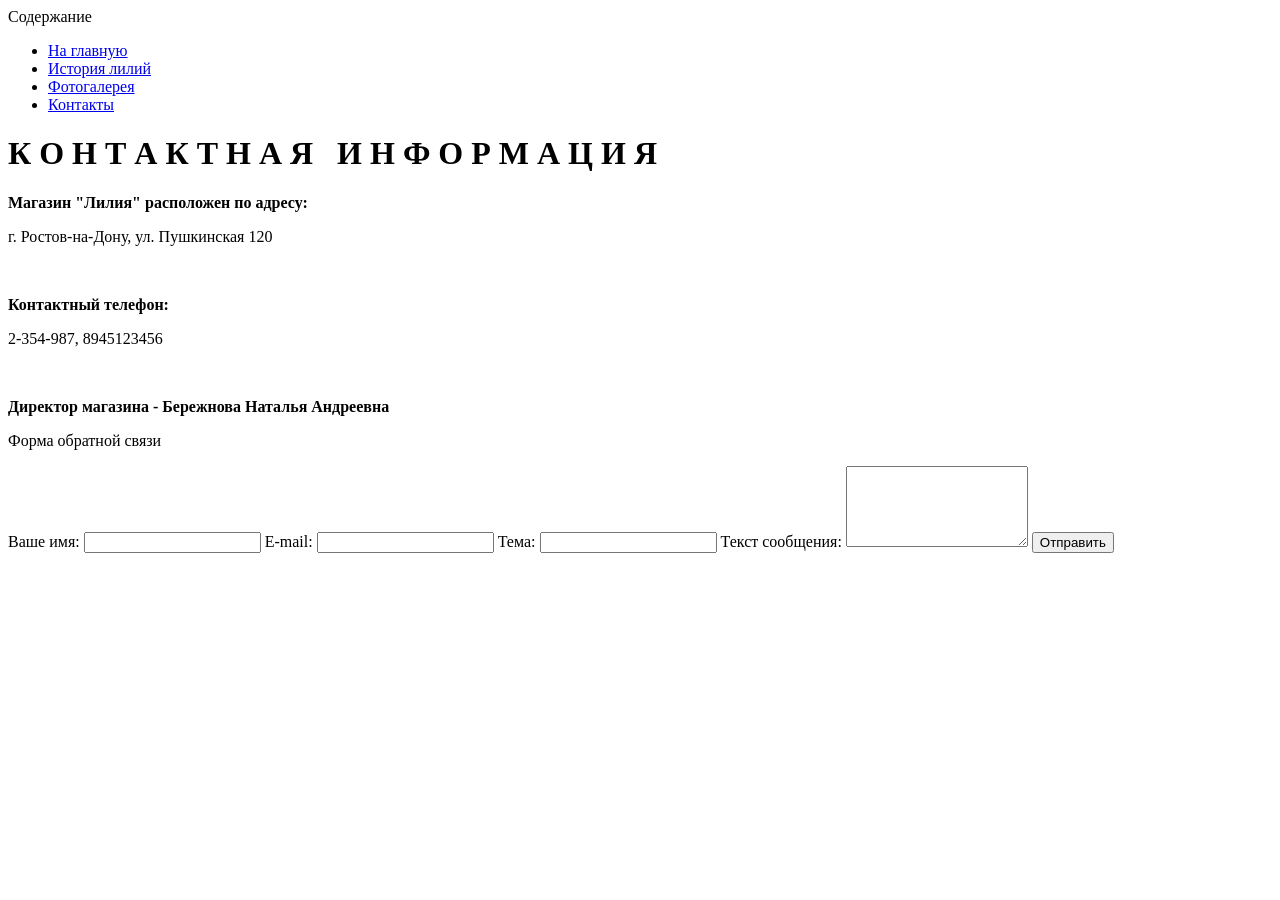
==== contact.html @ b2da3b19 "Add files via upload" ====
<!DOCTYPE html>
<html lang="ru">
<head>
    <meta charset="UTF-8">
    <title>Контактная информация</title>
    <link rel="stylesheet" href="css/style.css">
    <link rel="stylesheet" href="css/menu.css">
    <link rel="stylesheet" href="css/form.css">
</head>
<body>
    <div class="container">
        <div class="sidebar">
            <div class="menu-title">Содержание</div>
            <ul class="menu">
                <li><a href="index.html">На главную</a></li>
                <li><a href="history.html">История лилий</a></li>
                <li><a href="gallery.html">Фотогалерея</a></li>
                <li><a href="contact.html" class="active">Контакты</a></li>
            </ul>
        </div>
        
        <div class="main-content">
            <h1 class="page-title">К О Н Т А К Т Н А Я &nbsp; И Н Ф О Р М А Ц И Я</h1>
            
            <p><strong>Магазин "Лилия" расположен по адресу:</strong></p>
            <p>г. Ростов-на-Дону, ул. Пушкинская 120</p>
            <br>
            <p><strong>Контактный телефон:</strong></p>
            <p>2-354-987, 8945123456</p>
            <br>
            <p><strong>Директор магазина - Бережнова Наталья Андреевна</strong></p>
            
                
            <form action="send.php" method="POST" class="contact-form">
                <p class="form__title">Форма обратной связи</p>
                <label for="name">Ваше имя:</label>
                <input type="text" id="name" name="name" required>
                
                <label for="email">E-mail:</label>
                <input type="email" id="email" name="email" required>
                
                <label for="subject">Тема:</label>
                <input type="text" id="subject" name="subject" required>
                
                <label for="message">Текст сообщения:</label>
                <textarea id="message" name="message" rows="5" required></textarea>
                
                <input type="submit" value="Отправить">
            </form>
        </div>
    </div>
</body>
</html>
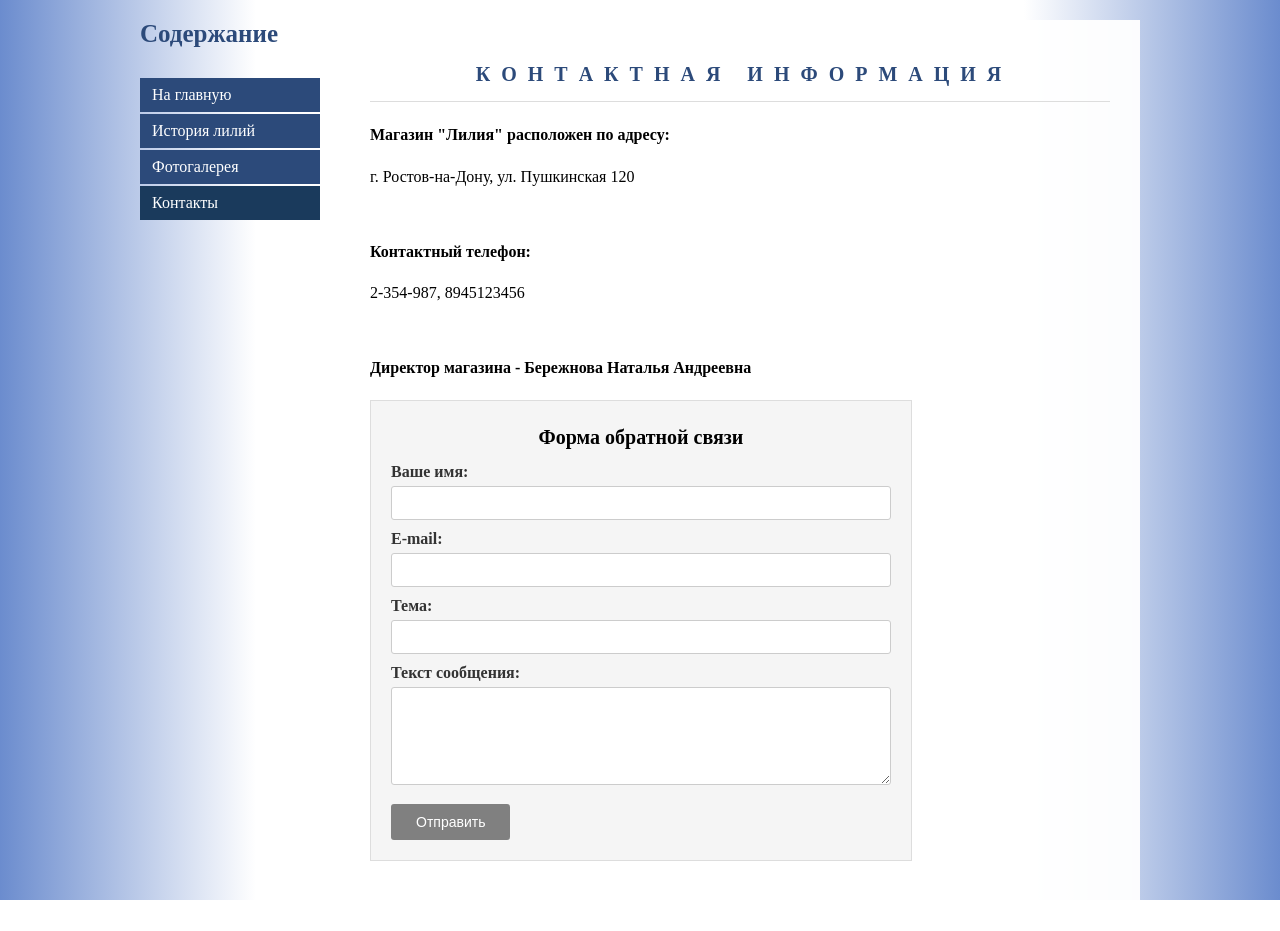
==== commit 6f7ebf5f: "Update contact.html" ====
--- a/contact.html
+++ b/contact.html
@@ -3,9 +3,9 @@
 <head>
     <meta charset="UTF-8">
     <title>Контактная информация</title>
-    <link rel="stylesheet" href="css/style.css">
-    <link rel="stylesheet" href="css/menu.css">
-    <link rel="stylesheet" href="css/form.css">
+    <link rel="stylesheet" href="style.css">
+    <link rel="stylesheet" href="menu.css">
+    <link rel="stylesheet" href="form.css">
 </head>
 <body>
     <div class="container">
@@ -50,4 +50,4 @@
         </div>
     </div>
 </body>
-</html>+</html>
--- a/style.css
+++ b/style.css
@@ -0,0 +1,113 @@
+body {
+    margin: 0;
+    padding: 0;
+    font-family: "Times New Roman", Times, serif;
+    background: linear-gradient(to right, #6b8cce 0%, #ffffff 20%, #ffffff 80%, #6b8cce 100%);
+    background-attachment: fixed;
+    min-height: 100vh;
+}
+
+.container {
+    max-width: 1000px;
+    margin: 0 auto;
+    padding: 20px;
+    display: flex;
+}
+
+.sidebar {
+    width: 180px;
+    flex-shrink: 0;
+}
+
+.menu-title {
+    font-size: 25px;
+    font-weight: bold;
+    margin-bottom: 30px;
+    color: #2c4a7a;
+}
+
+.menu {
+    list-style: none;
+    padding: 0;
+    margin: 0;
+}
+
+.menu li {
+    margin-bottom: 2px;
+}
+
+.menu a {
+    display: block;
+    padding: 8px 12px;
+    background-color: #2c4a7a;
+    color: white;
+    text-decoration: none;
+    font-size: 14px;
+}
+
+.menu a:hover, .menu a.active {
+    background-color: #1a3a5c;
+}
+
+.main-content {
+    flex-grow: 1;
+    background-color: rgba(255, 255, 255, 0.95);
+    padding: 30px;
+    margin-left: 20px;
+}
+
+.page-title {
+    text-align: center;
+    font-size: 20px;
+    letter-spacing: 3px;
+    color: #2c4a7a;
+    font-weight: bold;
+    margin-bottom: 20px;
+    text-transform: uppercase;
+    border-bottom: 1px solid #ddd;
+    padding-bottom: 15px;
+}
+
+.center-image {
+    display: block;
+    margin: 20px auto;
+    max-width: 100%;
+    height: auto;
+}
+
+.text-block {
+    background-color: #000;
+    color: #fff;
+    padding: 15px;
+    margin: 20px 0;
+    text-align: center;
+
+}
+
+.footer-text {
+    background-color: #9b7bcc;
+    color: white;
+    padding: 8px;
+    text-align: center;
+    margin-top: 15px;
+    font-style: italic;
+}
+
+p {
+    line-height: 1.6;
+    margin-bottom: 15px;
+    text-align: justify;
+}
+
+.history-image {
+    float: right;
+    margin-left: 20px;
+    margin-bottom: 15px;
+    width: 150px;
+}
+
+.clearfix::after {
+    content: "";
+    clear: both;
+    display: table;
+}
--- a/menu.css
+++ b/menu.css
@@ -0,0 +1,27 @@
+.menu {
+    list-style: none;
+    padding: 0;
+    margin: 0;
+}
+
+.menu li {
+    margin-bottom: 2px;
+}
+
+.menu a {
+    display: block;
+    padding: 8px 12px;
+    background-color: #2c4a7a;
+    color: white;
+    text-decoration: none;
+    font-size: 16px;
+    transition: background-color 0.3s;
+}
+
+.menu a:hover {
+    background-color: #1a3a5c;
+}
+
+.menu a.active {
+    background-color: #1a3a5c;
+}
--- a/form.css
+++ b/form.css
@@ -0,0 +1,50 @@
+.contact-form {
+    max-width: 500px;
+    margin: 20px 0;
+    padding: 20px;
+    background-color: #f5f5f5;
+    border: 1px solid #ddd;
+}
+
+.form__title {
+    text-align: center;
+    padding: 0;
+    margin: 0;
+    font-weight: bold;
+    width: auto;
+    font-size: 20px;
+
+}
+
+.contact-form label {
+    display: block;
+    margin: 10px 0 5px;
+    font-weight: bold;
+    color: #333;
+}
+
+.contact-form input[type="text"],
+.contact-form input[type="email"],
+.contact-form textarea {
+    width: 100%;
+    padding: 8px;
+    border: 1px solid #ccc;
+    border-radius: 3px;
+    box-sizing: border-box;
+    font-family: inherit;
+}
+
+.contact-form input[type="submit"] {
+    margin-top: 15px;
+    padding: 10px 25px;
+    background-color: grey;
+    color: white;
+    border: none;
+    border-radius: 3px;
+    cursor: pointer;
+    font-size: 14px;
+}
+
+.contact-form input[type="submit"]:hover {
+    background-color: #2c4a7a;
+}
